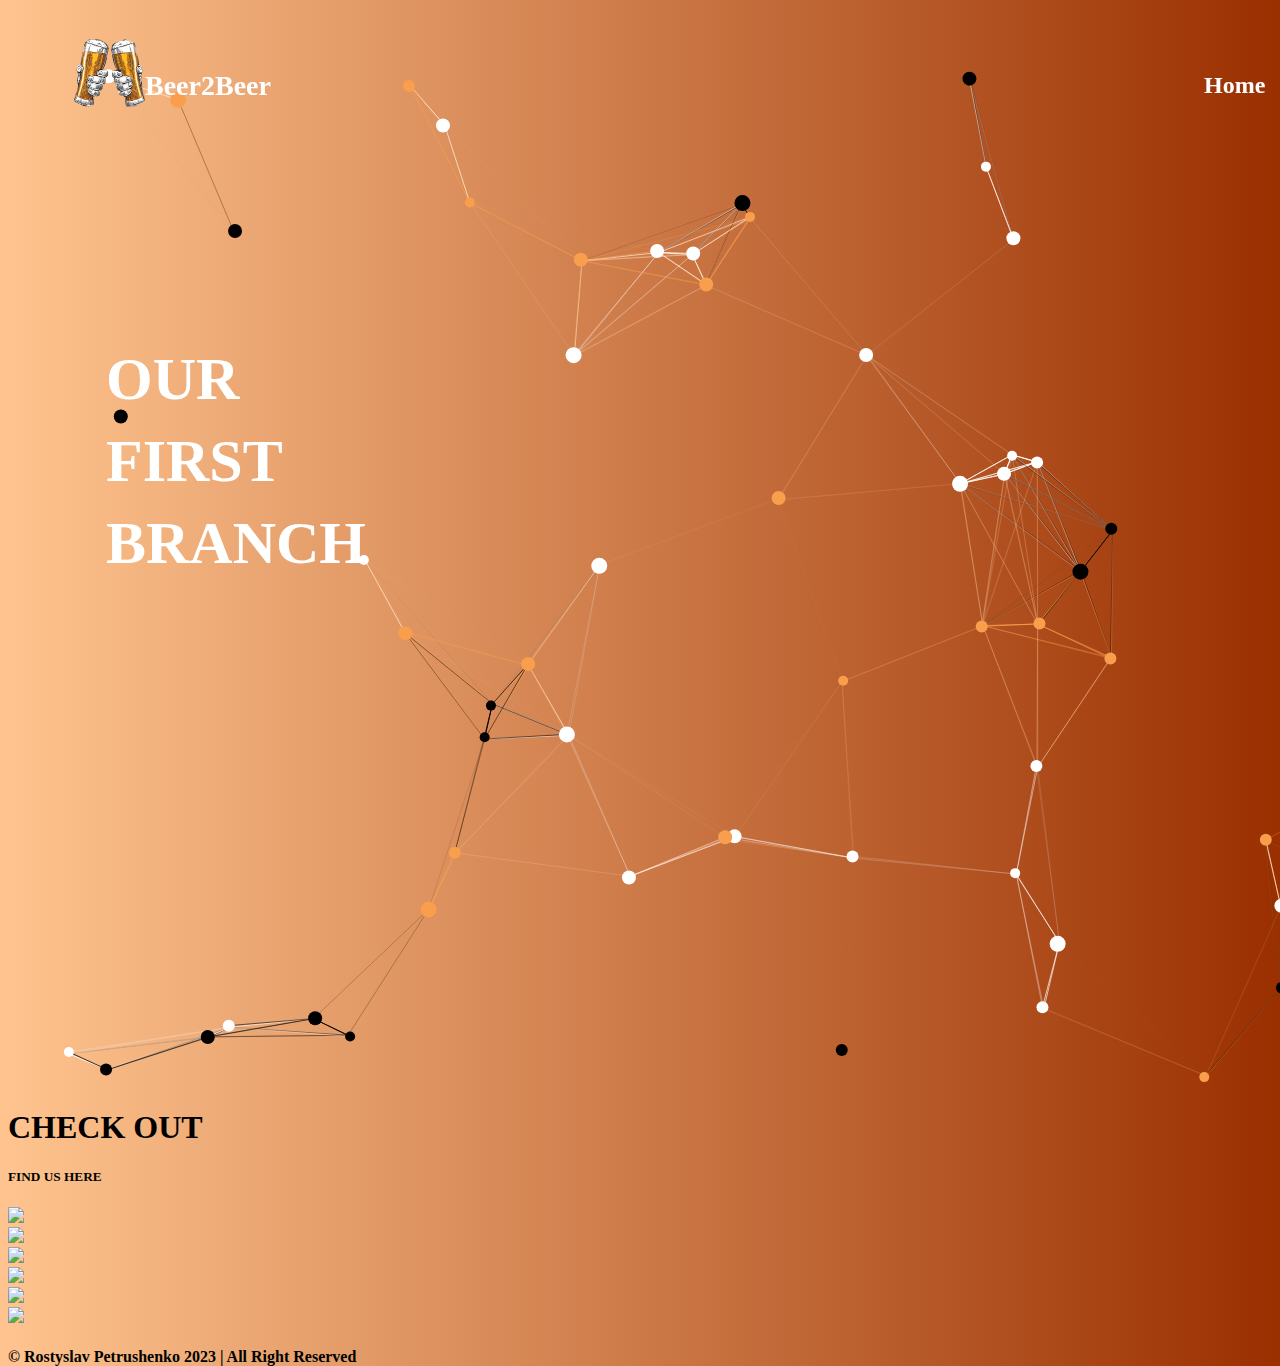
==== branches.html @ d04e3e14 "Add files via upload" ====
<!DOCTYPE html>
<canvas id="canvas"></canvas>
<html lang="en">
<head>
    <meta charset="UTF-8">
    <meta http-equiv="X-UA-Compatible" content="IE=edge,chrome=1">
    <meta name="viewport" content="width=device-width, initial-scale=1.0">
    <link rel="stylesheet" href="style.css">
    <link rel="icon" href="favicon.ico" type="image/x-icon">
    <link rel="shortcut icon" href="favicon.ico" type="image/x-icon">
    <title>BeerLoversClub🍺</title>
</head>
<body>
    <div class = "container">
        <div class = "navbar">
            <ul>
                <div class = "site">
                <li><a href="index.html">Beer2Beer</a></li>
            </div>
            <div class = "navHome">
                <li><a href="index.html">Home</a></li>
            </div>
            <div class = "navProduct">
                <li><a href="product.html">Products</a></li>
            </div>
            <div class = "navBranch">
                <li><a href="branches.html">Branches</a></li>
            </div>
            <div class = "navOrder">
                <li class = "specific"><a href="index.html">How to Order</a></li>
            </div>
              </ul>
        </div>
    </div>
 </div>
 <div class = "helloBranches">
    <h1>CHECK OUT</h1>
 </div>
 <div class = "hello1">
    <h2>OUR FIRST BRANCH</h2>
 </div>
 <h5>FIND US HERE</h5>
 <div class = "logo">
    <img class="logo" src="img/main/beerlogo.png" alt="i loose my image :p">
 </div>
 <div class="fakemap">
    <img src="/img/branches/fakemap.png">
 </div>
 <div class="instagramLogo">
    <img src="/img/branches/instagram.png">
 </div>
 <div class="facebookLogo">
    <img src="/img/branches/facebook.png">
 </div>
 <div class="telegramLogo">
    <img src="/img/branches/telegram.png">
 </div>
 <div class="GoogleMapsLogo">
    <img src="/img/branches/GoogleMaps_logo.png">
 </div>
 <div class="AppleMapsLogo">
    <img src="/img/branches/AppleMaps_logo.png">
 </div>
    <script src="/script.js"></script>
</body>
    <footer>
        <h4>© Rostyslav Petrushenko 2023 | All Right Reserved</h4>
    </footer>
</html>
---- style.css ----
body{
position: relative;
width: 1720px;
height: 1080px;

background: linear-gradient(90deg, #FEC38E 1.03%, #9A2F00 100%);
}

#canvas {
    display: block;
    width: 100%;
    height: 100%;
    left: 1791px;
    margin: 0 auto;
  }

.hello{
    position: absolute;
    width: 850px;
    height: 83px;
    left: 99px;
    top: 216px;
    
    font-family: 'Poppins';
    font-style: normal;
    font-weight: 600;
    font-size: 40px;
    line-height: 82px;
    color:rgba(255, 255, 255, 1);
}
.hello1{
    position: absolute;
    width: 90px;
    height: 83px;
    left: 98px;
    top: 280px;
    
    font-family: 'Poppins';
    font-style: normal;
    font-weight: 600;
    font-size: 40px;
    line-height: 82px;
    /* identical to box height */

    color: #FFFFFF;
}
.hello2{
    position: absolute;
    width: 400px;
    height: 21px;
    left: 100px;
    top: 380px;

    font-family: 'Poppins';
    font-style: normal;
    font-weight: 400;
    font-size: 20px;
    line-height: 21px;
/* identical to box height */

    color: #FFFFFF;
}

.offers{
    position: absolute;
    width: 135px;
    height: 27px;
    left: 125px;
    top: 530px;

    font-family: 'Poppins';
    font-style: normal;
    font-weight: 500;
    font-size: 18px;
    line-height: 27px;
/* identical to box height */


color: rgba(254, 195, 142, 1);

}

.rectangles{
    position: absolute;
    width: 178px;
    height: 48px;
    left: 100px;
    top: 540px;

    background: #FFFFFF;
    border-radius: 5px;
}

.mainpic{
    position: absolute;
    /* width: 831px;
    height: 931px;
    left: 1006px;*/
    top: 200px;
    margin: auto 900px;
    float: right;
    width: 150px;
    height: 38px;
}
ul {
    list-style-type: none;
    margin: 0;
    padding: 0;
    overflow: hidden;
    background-color: rgba(51, 51, 51, 0);
}

li {
    float: left;
}

li a {
    display: block;
    color: white;
    text-align: right;
    padding: 8px 16px;
    text-decoration: none;
}

/* Change the link color to #111 (black) on hover */
li a:hover {
    background-color: rgba(255, 0, 0, 0);
}

.site{
    position: absolute;
    width: 43px;
    height: 21px;
    left: 121px;
    top: 59px;

    font-family: 'Poppins';
    font-style: normal;
    font-weight: 600;
    font-size: 28px;
    line-height: 21px;
/* identical to box height */


color: #FFFFFF;
}

.navHome{
    position: absolute;
    width: 43px;
    height: 21px;
    left: 1180px;
    top: 59px;

    font-family: 'Poppins';
    font-style: normal;
    font-weight: 600;
    font-size: 24px;
    line-height: 21px;
/* identical to box height */


color: #FFFFFF;
}

.navProduct{
    position: absolute;
    width: 43px;
    height: 21px;
    left: 1280px;
    top: 59px;

    font-family: 'Poppins';
    font-style: normal;
    font-weight: 600;
    font-size: 24px;
    line-height: 21px;
/* identical to box height */


color: #FFFFFF;
}

.navBranch{
    position: absolute;
    width: 43px;
    height: 21px;
    left: 1400px;
    top: 59px;

    font-family: 'Poppins';
    font-style: normal;
    font-weight: 600;
    font-size: 24px;
    line-height: 21px;
/* identical to box height */


color: #FFFFFF;
}
.navOrder{
    position: absolute;
    width: 180px;
    height: 21px;
    left: 1591px;
    top: 59px;

    font-family: 'Poppins';
    font-style: normal;
    font-weight: 600;
    font-size: 24px;
    line-height: 21px;
/* identical to box height */

    text-decoration-line: underline;

    color: #FFFFFF;
}

.specific{
    text-decoration-line: underline;
}
.logo{
    position: absolute;
    width: 150px;
    height: 131px;
    left: 15px;
    top: 1px;
}
/* ================================================================PAGE PRODUCTS================================================================ */
.litebeer{
    position: absolute;
    width: 196px;
    height: 384px;
    left: 341px;
    top: 226px;
}

.bitterbeer{
    position: absolute;
    width: 183px;
    height: 403px;
    left: 785px;
    top: 266px;
}

.darkbeer{
    position: absolute;
    width: 192px;
    height: 452px;
    left: 1216px;
    top: 266px;
}

.rectangleLite{
    position: absolute;
    width: 200px;
    height: 48px;
    left: 330px;
    top: 660px;
    
    background: #FFFFFF;
    border-radius: 5px;
}

.buttonLite{
    position: absolute;
    width: 200px;
    height: 27px;
    left: 345px;
    top: 650px;
    
    font-family: 'Poppins';
    font-style: normal;
    font-weight: 500;
    font-size: 18px;
    line-height: 27px;
    /* identical to box height */
    
    
    color: #FEC38E;
}

.rectangleBitter{
    position: absolute;
    width: 200px;
    height: 48px;
    left: 785px;
    top: 660px;
    
    background: #FFFFFF;
    border-radius: 5px;
}

.buttonBitter{
    position: absolute;
    width: 191px;
    height: 27px;
    left: 791px;
    top: 650px;
    
    font-family: 'Poppins';
    font-style: normal;
    font-weight: 500;
    font-size: 18px;
    line-height: 27px;
    /* identical to box height */
    
    
    color: #FEC38E;
}

.rectangleDark{
    position: absolute;
    width: 200px;
    height: 48px;
    left: 1219px;
    top: 660px;
    
    background: #FFFFFF;
    border-radius: 5px;
}

.buttonDark{
    position: absolute;
    width: 191px;
    height: 27px;
    left: 1228px;
    top: 650px;
    
    font-family: 'Poppins';
    font-style: normal;
    font-weight: 500;
    font-size: 18px;
    line-height: 27px;
    /* identical to box height */
    
    
    color: #FEC38E;
}
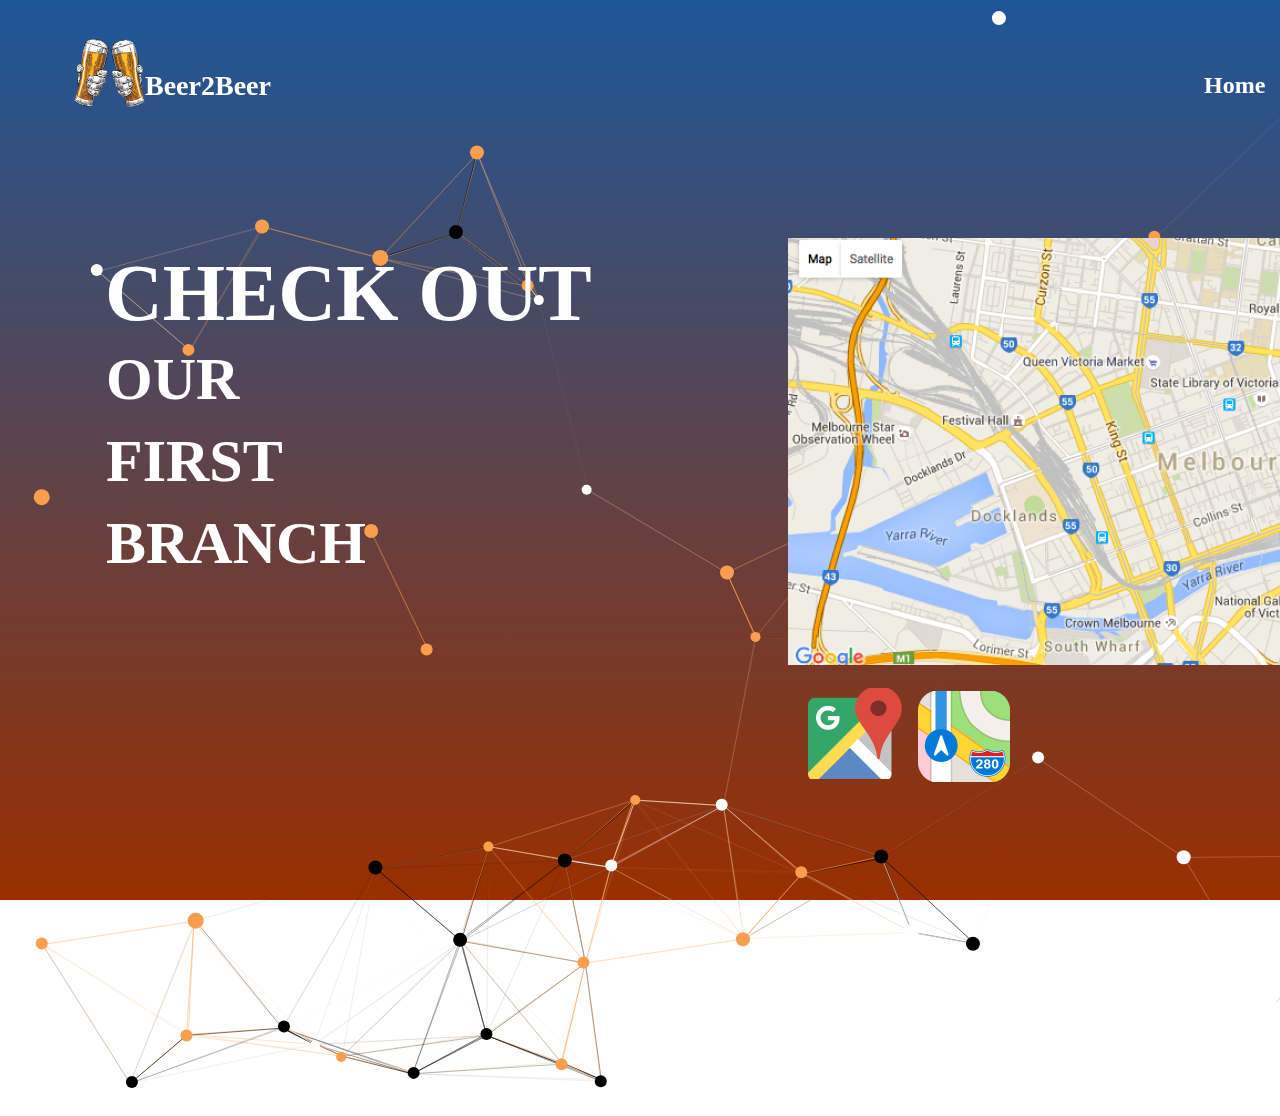
==== commit 351943c5: "Update branches.html" ====
--- a/branches.html
+++ b/branches.html
@@ -44,26 +44,26 @@
     <img class="logo" src="img/main/beerlogo.png" alt="i loose my image :p">
  </div>
  <div class="fakemap">
-    <img src="/img/branches/fakemap.png">
+    <img src="img/branches/fakemap.png" alt="i loose my image :p">
  </div>
  <div class="instagramLogo">
-    <img src="/img/branches/instagram.png">
+    <img src="img/branches/instagram.png" alt="i loose my image :p">
  </div>
  <div class="facebookLogo">
-    <img src="/img/branches/facebook.png">
+    <img src="img/branches/facebook.png" alt="i loose my image :p">
  </div>
  <div class="telegramLogo">
-    <img src="/img/branches/telegram.png">
+    <img src="img/branches/telegram.png" alt="i loose my image :p">
  </div>
  <div class="GoogleMapsLogo">
-    <img src="/img/branches/GoogleMaps_logo.png">
+    <img src="img/branches/GoogleMaps_logo.png" alt="i loose my image :p">
  </div>
  <div class="AppleMapsLogo">
-    <img src="/img/branches/AppleMaps_logo.png">
+    <img src="img/branches/AppleMaps_logo.png" alt="i loose my image :p">
  </div>
     <script src="/script.js"></script>
 </body>
     <footer>
         <h4>© Rostyslav Petrushenko 2023 | All Right Reserved</h4>
     </footer>
-</html>+</html>
--- a/style.css
+++ b/style.css
@@ -3,7 +3,17 @@
 width: 1720px;
 height: 1080px;
 
-background: linear-gradient(90deg, #FEC38E 1.03%, #9A2F00 100%);
+/* background: linear-gradient(87.86deg, #FEC38E 26.56%, #9A2F00 146.12%); */ 
+/* better and static background :P */
+background: #1e5799;
+  background: -webkit-gradient(linear, left top, left bottom, color-stop(26.56%,#FEC38E), color-stop(100%,#9A2F00));
+  background: -webkit-linear-gradient(top,  #FEC38E 26.56%, #9A2F00 100%);
+  background:    -moz-linear-gradient(top,  #FEC38E 26.56%, #9A2F00 100%);
+  background:     -ms-linear-gradient(top,  #FEC38E 26.56%, #9A2F00 100%);
+  background:      -o-linear-gradient(top,  #FEC38E 26.56%, #9A2F00 100%);
+  background:         linear-gradient(to bottom, #1e5799 0%, #9A2F00 100%);
+  filter: progid:DXImageTransform.Microsoft.gradient( startColorstr='#FEC38E', endColorstr='#9A2F00',GradientType=0 );
+  background-attachment: fixed;
 }
 
 #canvas {
@@ -338,3 +348,107 @@
     
     color: #FEC38E;
 }
+
+/* ================================================================BRANCHES================================================================ */
+
+/* Set the size of the div element that contains the map */
+#map {
+    height: 400px; /* The height is 400 pixels */
+    width: 100%; /* The width is the width of the web page */
+  }
+
+.helloBranches {
+    position: absolute;
+    width: 850px;
+    height: 83px;
+    left: 97px;
+    top: 190px;
+    
+    font-family: 'Poppins';
+    font-style: normal;
+    font-weight: 600;
+    font-size: 40px;
+    line-height: 82px;
+    color:rgba(255, 255, 255, 1);
+}
+
+.footer {
+    position:relative;
+    right: -80px;
+    bottom: 0;
+    width: 100%;
+    color: rgb(207, 35, 35);
+    text-align: center;
+}
+
+h4{
+    color: white;
+    margin-top: 10px;
+    margin-left: 750px;
+}
+
+h5 {
+    position: absolute;
+    width: 150px;
+    height: 26px;
+    left: 1725.69px;
+    top: 430.33px;
+
+    font-family: 'Poppins';
+    font-style: normal;
+    font-weight: 7px;
+    font-size: 20px;
+    line-height: 30px;
+
+    color: #FFFFFF;
+
+    transform: rotate(-90.74deg);
+}
+
+.fakemap {
+    position: absolute;
+    width: 833px;
+    height: 427px;
+    left: 780px;
+    top: 230px;
+}
+
+.instagramLogo {
+    position: absolute;
+    width: 35px;
+    height: 35px;
+    left: 1820px;
+    top: 423px;
+}
+
+.telegramLogo {
+    position: absolute;
+    width: 35px;
+    height: 38.3px;
+    left: 1820px;
+    top: 465px;
+}
+
+.facebookLogo {
+    position: absolute;
+    width: 35px;
+    height: 34px;
+    left: 1820px;
+    top: 503px;
+}
+
+.GoogleMapsLogo {
+    position: absolute;
+    width: 94px;
+    height: 91px;
+    left: 800px;
+    top: 680px;    
+}
+
+.AppleMapsLogo {
+    position: absolute;
+    width: 92px;
+    height: 91px;
+    left: 910px;
+    top: 683px;    
+}
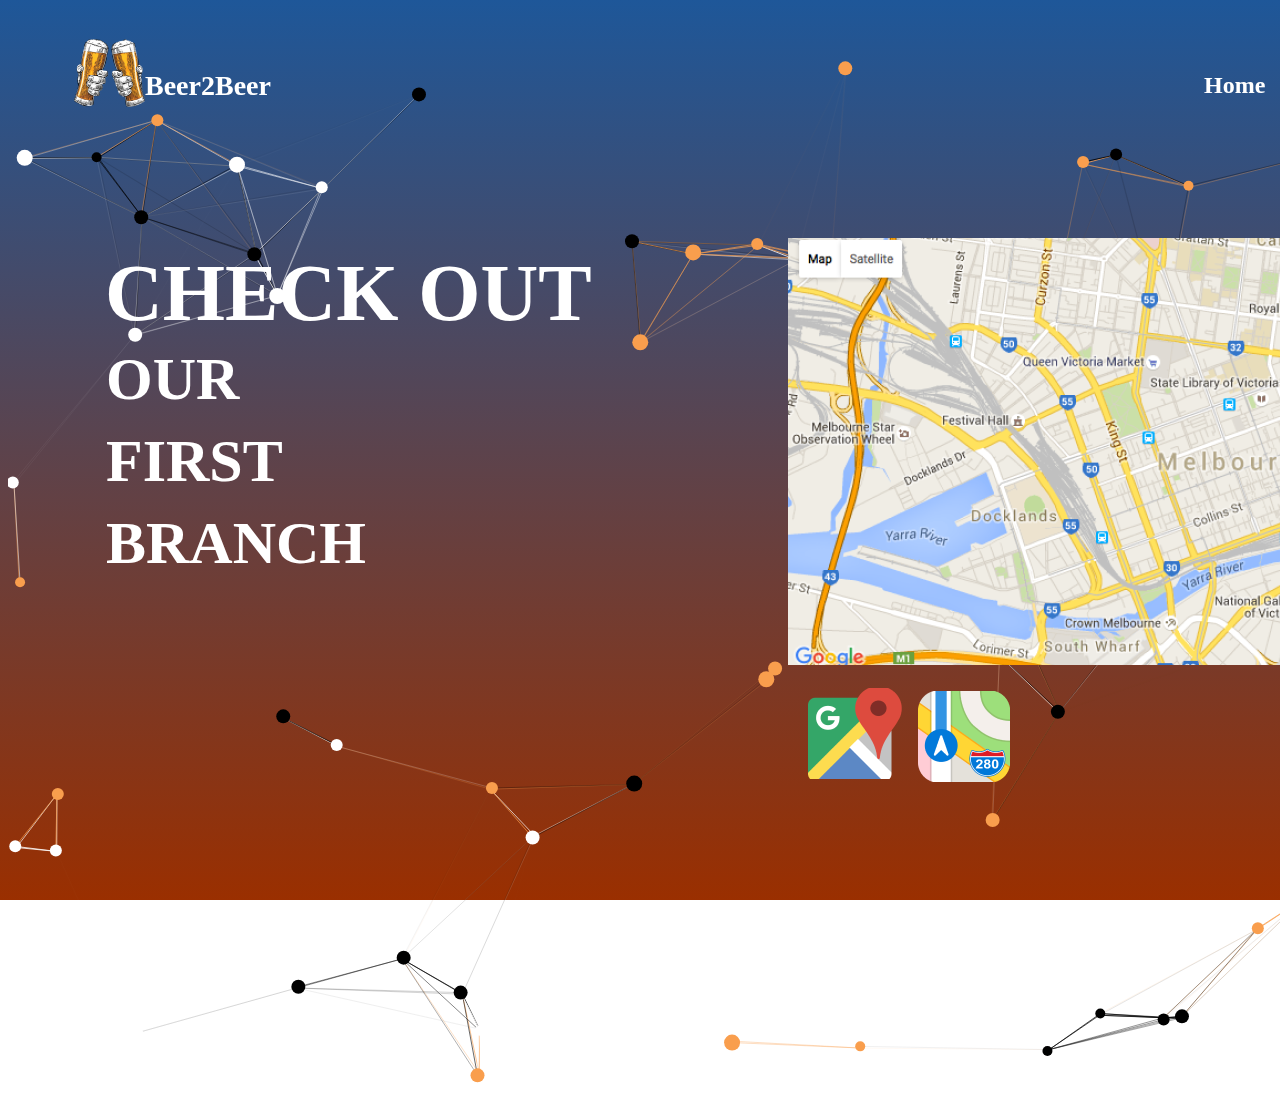
==== commit c6d8279a: "Update branches.html" ====
--- a/branches.html
+++ b/branches.html
@@ -61,7 +61,7 @@
  <div class="AppleMapsLogo">
     <img src="img/branches/AppleMaps_logo.png" alt="i loose my image :p">
  </div>
-    <script src="/script.js"></script>
+    <script src="script.js"></script>
 </body>
     <footer>
         <h4>© Rostyslav Petrushenko 2023 | All Right Reserved</h4>
